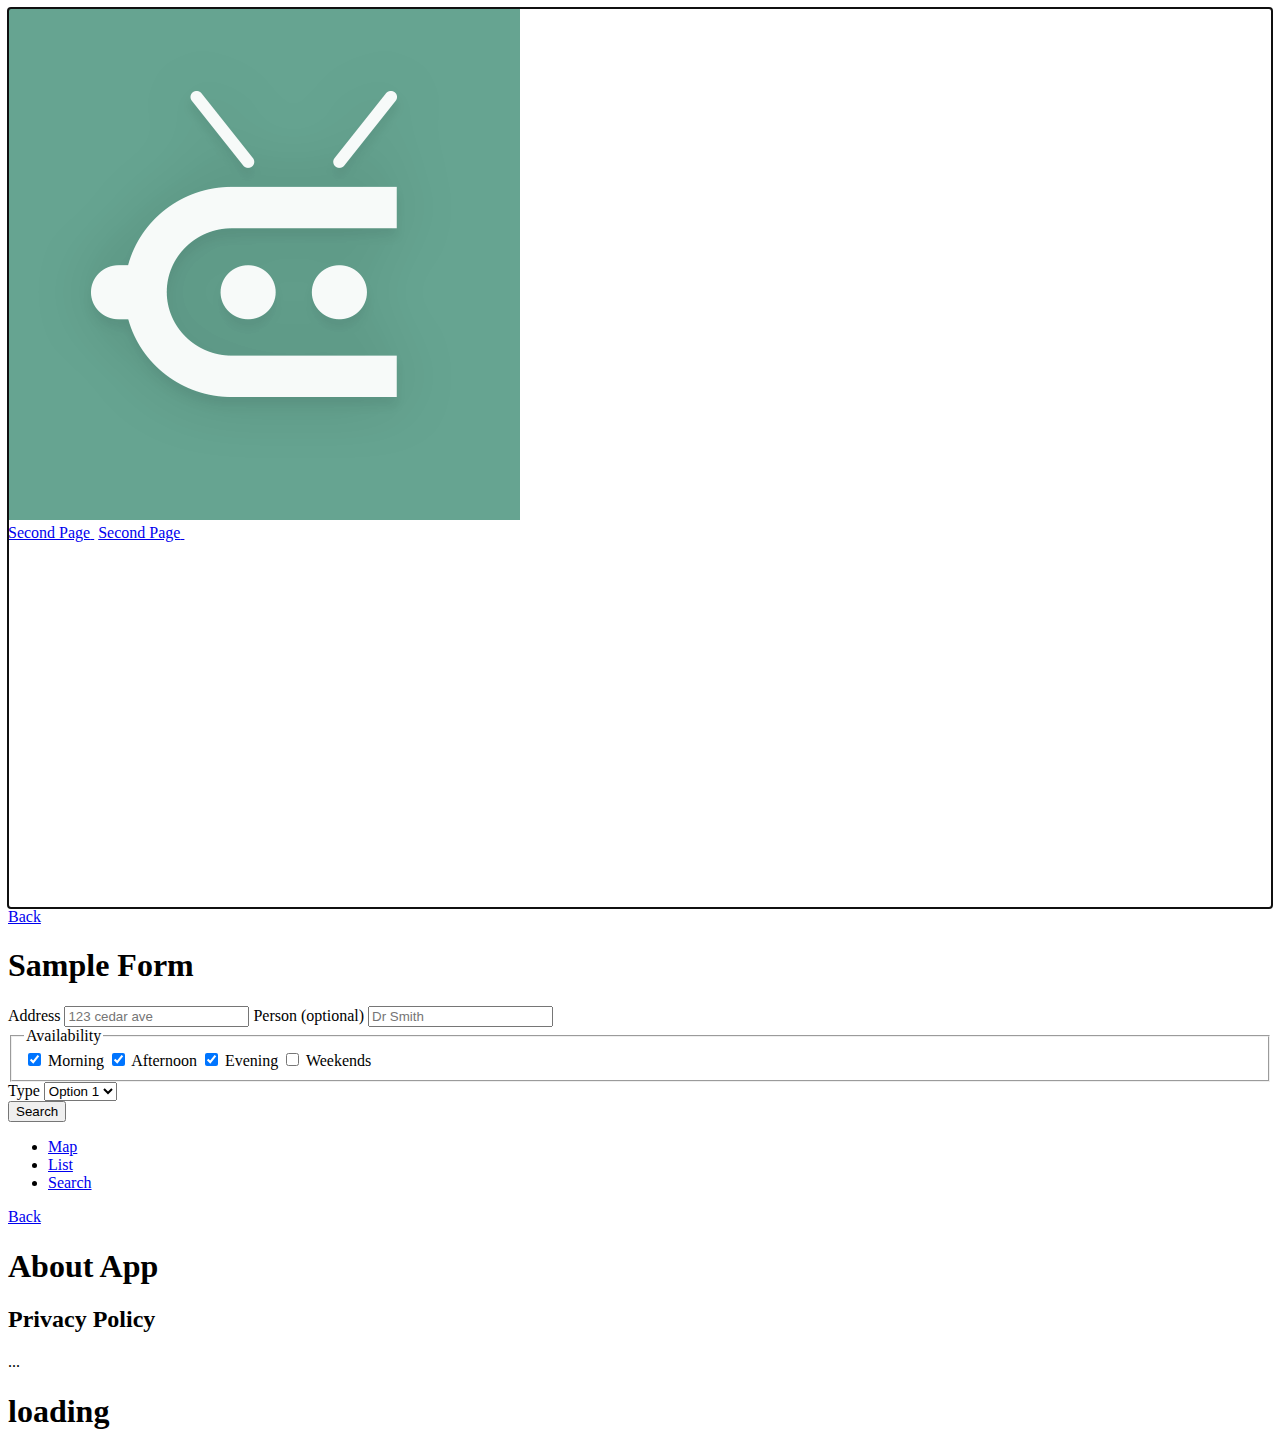
==== platforms/browser/www/UserPage.html @ 53b5c2f0 "Added login" ====
<!DOCTYPE html>
<html lang="en">
<head>
    <meta charset="UTF-8">
    <title>Title</title>
</head>
<body>
    <div id="home-page" data-role="page">
        <div data-role="content" >
            <div id="logoContainer" class="centerText">
                <img src="img/cami-ios-app-icon-512.png" id="logo" class="reminder-logo"  />
            </div>
            <div id="menu">
                <a data-icon="flat-heart" data-theme="d" href="#second-page" data-role="button">Second Page</a>
                <a data-icon="login" data-theme="d" href="#loginPage" data-role="button">Second Page</a>

            </div>
        </div>
    </div><!-- /page  -->

    <div  id="second-page" data-role="page">
        <div data-role="header" data-id="header" id="header" data-position="fixed" class="ui-header">
            <a href="#home-page"  data-role="button" data-icon="arrow-l" data-inline="true" >Back</a>
            <h1>Sample Form</h1>
        </div>
        <div data-role="content" >
            <form  id="search-form" action="">
                <label for="address">Address</label>
                <input type="text" name="address" id="address" data-mini="true" placeholder="123 cedar ave"/>
                <label for="dentist">Person <span class="small-text">(optional)</span></label>
                <input type="text" name="dentist" id="dentist" data-mini="true" placeholder="Dr Smith"/>

                <div data-role="fieldcontain">
                    <fieldset data-role="controlgroup" data-mini="true">
                        <legend>Availability</legend>
                        <input type="checkbox" name="checkbox-1a"    id="checkbox-1a" class="custom" checked="checked" />
                        <label for="checkbox-1a">Morning</label>

                        <input type="checkbox" name="checkbox-2a"   id="checkbox-2a" class="custom" checked="checked"/>
                        <label for="checkbox-2a">Afternoon</label>

                        <input type="checkbox" name="checkbox-3a"   id="checkbox-3a" class="custom" checked="checked" />
                        <label for="checkbox-3a">Evening</label>

                        <input type="checkbox" name="checkbox-4a"  id="checkbox-4a" class="custom" />
                        <label for="checkbox-4a">Weekends</label>
                    </fieldset>
                </div>


                <div data-role="fieldcontain">
                    <label for="select-choice-a">Type</label>
                    <select name="select-choice" id="select-choice-a" data-native-menu="false" data-mini="true" data-theme="b">

                        <option value="val1">Option 1</option>
                        <option value="val2">Option 2</option>
                        <option value="val3">Option 3</option>

                    </select>
                </div>

                <button type="submit" data-theme="f" data-mini="false" class="ui-btn-hidden" aria-disabled="false">Search</button>
            </form>
        </div>
        <div id="footer" data-role="footer" data-id="footer1" data-position="fixed" data-tap-toggle="false">
            <div id="navbar" data-role="navbar">
                <ul>
                    <li><a id="map-button" href="#second-page" data-icon="flat-location" data-theme="b">Map</a></li>
                    <li><a id="list-button" href="#list-page" data-icon="flat-menu">List</a></li>
                    <li><a id="search-button" href="#search-page" data-icon="ms-search">Search</a></li>
                </ul>
            </div>
        </div>
    </div>


    <div  id="about-page" data-role="page">
        <div data-role="header" data-id="header1" data-position="fixed" class="ui-header">
            <a href="#" data-rel="back" data-role="button" data-icon="arrow-l" data-inline="true" >Back</a>
            <h1>About App</h1>
        </div>
        <div data-role="content"  class="big-text">
            <h2>Privacy Policy</h2>
            <p>...</p>
        </div>
    </div>

    <script type="text/javascript" src="libs/fastclick.min.js"></script>
    <script type="text/javascript" src="phonegap.js"></script>
    <script type="text/javascript" src="libs/jquery-2.0.3.min.js"></script>
    <script type="text/javascript" src="libs/jQueryMobile/jquery.mobile-1.3.2.min.js"></script>
    <script type="text/javascript" src="js/index.js"></script>

    <script type="text/javascript">
        app.initialize();
    </script>
</body>


</html>
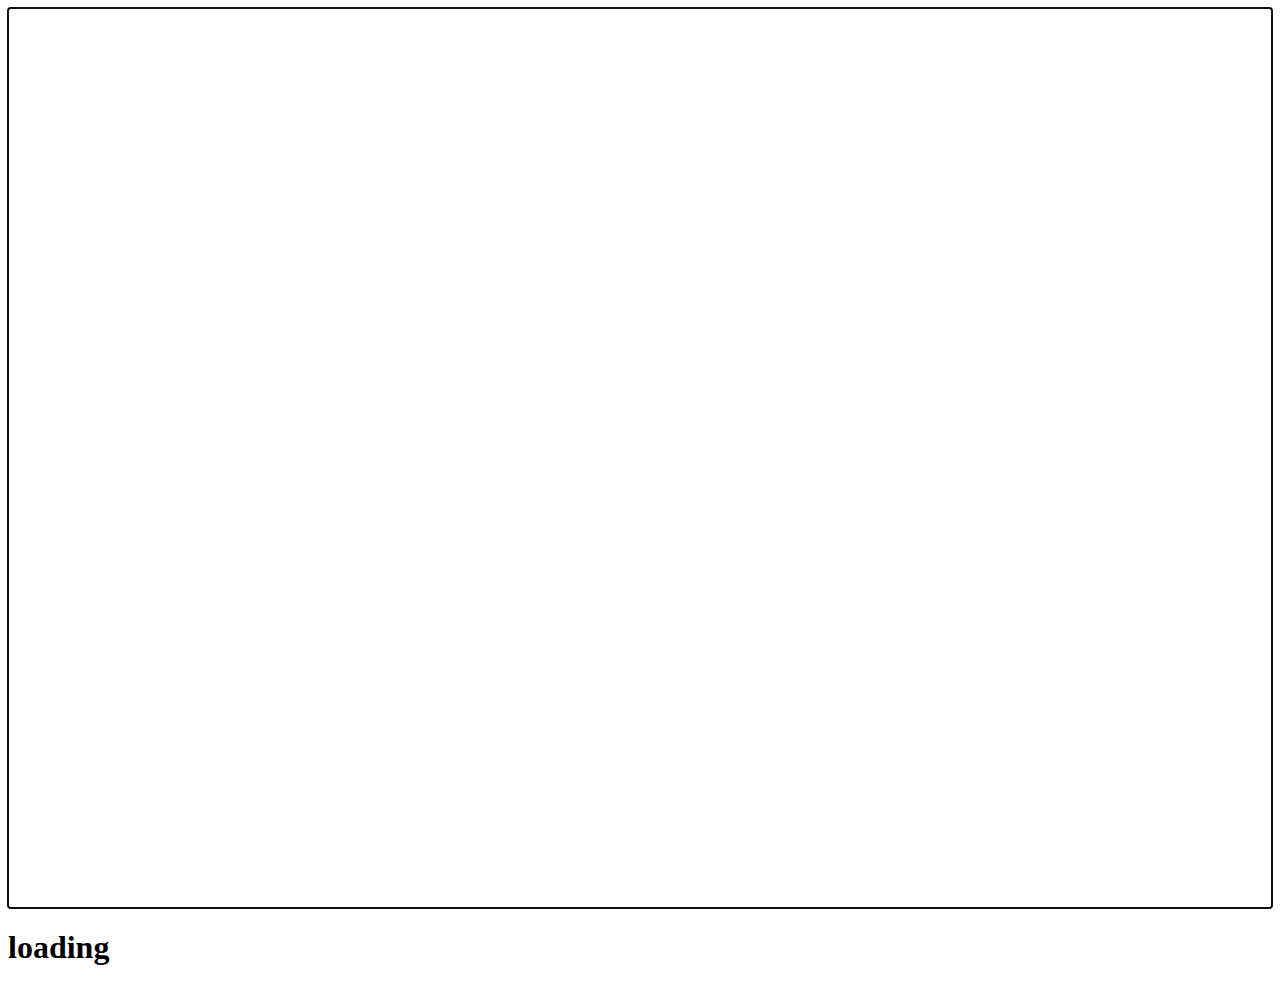
==== commit 7f5dcbae: "Finished user page" ====
--- a/platforms/browser/www/UserPage.html
+++ b/platforms/browser/www/UserPage.html
@@ -5,85 +5,7 @@
     <title>Title</title>
 </head>
 <body>
-    <div id="home-page" data-role="page">
-        <div data-role="content" >
-            <div id="logoContainer" class="centerText">
-                <img src="img/cami-ios-app-icon-512.png" id="logo" class="reminder-logo"  />
-            </div>
-            <div id="menu">
-                <a data-icon="flat-heart" data-theme="d" href="#second-page" data-role="button">Second Page</a>
-                <a data-icon="login" data-theme="d" href="#loginPage" data-role="button">Second Page</a>
 
-            </div>
-        </div>
-    </div><!-- /page  -->
-
-    <div  id="second-page" data-role="page">
-        <div data-role="header" data-id="header" id="header" data-position="fixed" class="ui-header">
-            <a href="#home-page"  data-role="button" data-icon="arrow-l" data-inline="true" >Back</a>
-            <h1>Sample Form</h1>
-        </div>
-        <div data-role="content" >
-            <form  id="search-form" action="">
-                <label for="address">Address</label>
-                <input type="text" name="address" id="address" data-mini="true" placeholder="123 cedar ave"/>
-                <label for="dentist">Person <span class="small-text">(optional)</span></label>
-                <input type="text" name="dentist" id="dentist" data-mini="true" placeholder="Dr Smith"/>
-
-                <div data-role="fieldcontain">
-                    <fieldset data-role="controlgroup" data-mini="true">
-                        <legend>Availability</legend>
-                        <input type="checkbox" name="checkbox-1a"    id="checkbox-1a" class="custom" checked="checked" />
-                        <label for="checkbox-1a">Morning</label>
-
-                        <input type="checkbox" name="checkbox-2a"   id="checkbox-2a" class="custom" checked="checked"/>
-                        <label for="checkbox-2a">Afternoon</label>
-
-                        <input type="checkbox" name="checkbox-3a"   id="checkbox-3a" class="custom" checked="checked" />
-                        <label for="checkbox-3a">Evening</label>
-
-                        <input type="checkbox" name="checkbox-4a"  id="checkbox-4a" class="custom" />
-                        <label for="checkbox-4a">Weekends</label>
-                    </fieldset>
-                </div>
-
-
-                <div data-role="fieldcontain">
-                    <label for="select-choice-a">Type</label>
-                    <select name="select-choice" id="select-choice-a" data-native-menu="false" data-mini="true" data-theme="b">
-
-                        <option value="val1">Option 1</option>
-                        <option value="val2">Option 2</option>
-                        <option value="val3">Option 3</option>
-
-                    </select>
-                </div>
-
-                <button type="submit" data-theme="f" data-mini="false" class="ui-btn-hidden" aria-disabled="false">Search</button>
-            </form>
-        </div>
-        <div id="footer" data-role="footer" data-id="footer1" data-position="fixed" data-tap-toggle="false">
-            <div id="navbar" data-role="navbar">
-                <ul>
-                    <li><a id="map-button" href="#second-page" data-icon="flat-location" data-theme="b">Map</a></li>
-                    <li><a id="list-button" href="#list-page" data-icon="flat-menu">List</a></li>
-                    <li><a id="search-button" href="#search-page" data-icon="ms-search">Search</a></li>
-                </ul>
-            </div>
-        </div>
-    </div>
-
-
-    <div  id="about-page" data-role="page">
-        <div data-role="header" data-id="header1" data-position="fixed" class="ui-header">
-            <a href="#" data-rel="back" data-role="button" data-icon="arrow-l" data-inline="true" >Back</a>
-            <h1>About App</h1>
-        </div>
-        <div data-role="content"  class="big-text">
-            <h2>Privacy Policy</h2>
-            <p>...</p>
-        </div>
-    </div>
 
     <script type="text/javascript" src="libs/fastclick.min.js"></script>
     <script type="text/javascript" src="phonegap.js"></script>
